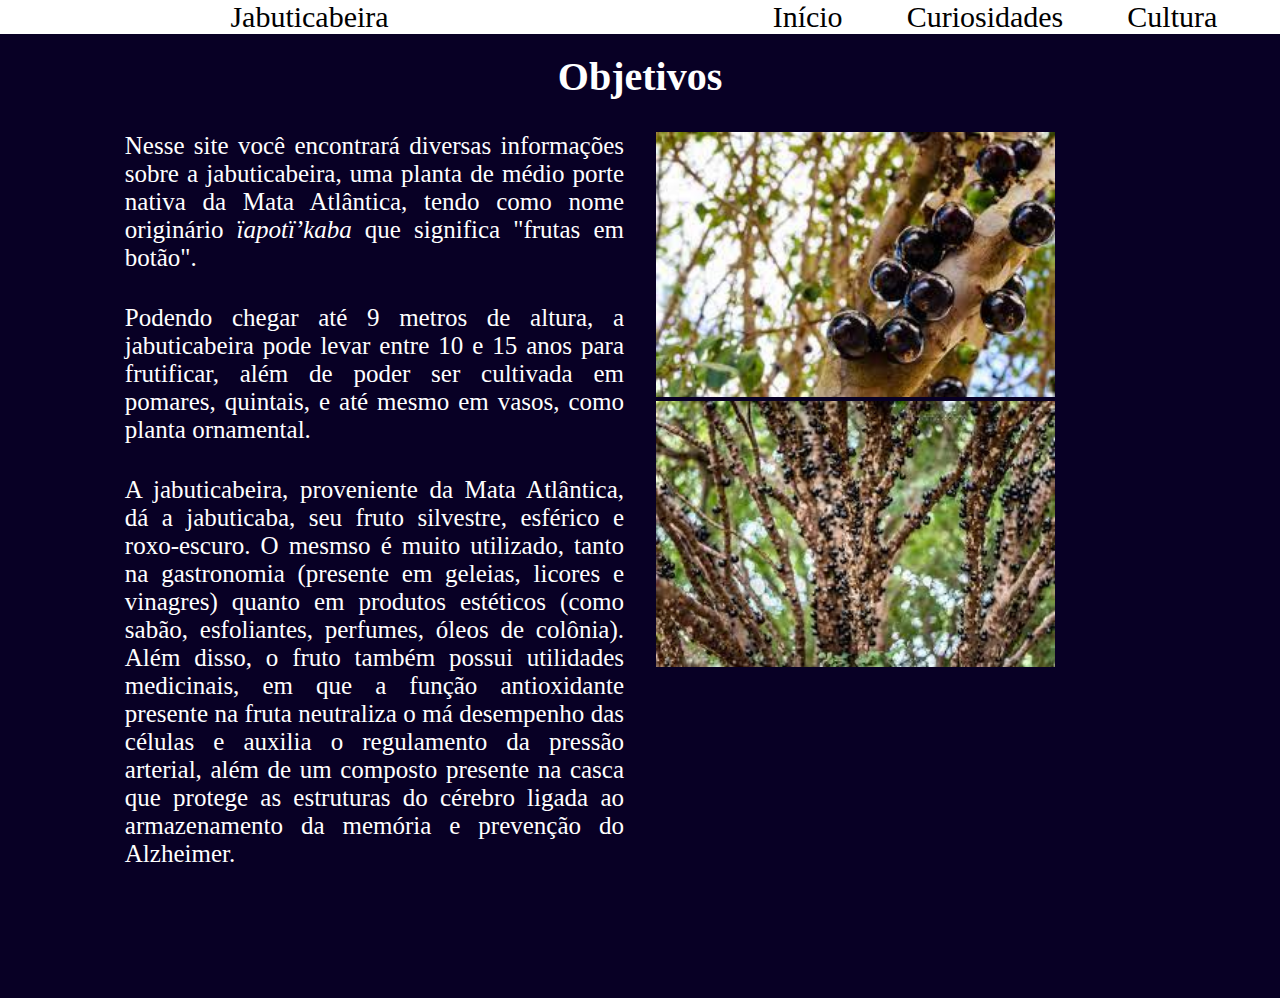
==== assets/main/index.html @ 73d3eae8 "index and curiosidades" ====
<!DOCTYPE html>
<html lang="pt-BR">
<head>
    <meta charset="UTF-8">
    <meta http-equiv="X-UA-Compatible" content="IE=edge">
    <meta name="viewport" content="width=device-width, initial-scale=1.0">
    <link rel="stylesheet" href="index.css">
    <link rel="icon" href="img/icon-aba1.jpg">
    <title>Jabuticabeira</title>
</head>
<body>
    <header class="header">
        <nav class="navigation">
            <ul class="nav-menu">
                <a class="main-nav-item">Jabuticabeira</a>
                <li class="nav-item"><a class="nav-item-a" href="index.html">Início</a></li>
                <li class="nav-item"><a class="nav-item-a" href="curiosidades.html">Curiosidades</a></li>
                <li class="nav-item"><a class="nav-item-a" href="cultura.html">Cultura</a></li>
                <li class="nav-item"><a class="nav-item-a" href="quiz.html">Quiz</a></li>
            </ul>
        </nav>
    </header>
    <main>
    <div>
        <h1 class="main-title">Objetivos</h1>
        <section class="container">
            <div class="child">
                <p class="text">Nesse site você encontrará diversas informações sobre a jabuticabeira, uma planta de médio porte nativa da Mata Atlântica, tendo como nome originário <em>ïapotï’kaba</em> que significa "frutas em botão".</p>
                <p class="text">Podendo chegar até 9 metros de altura, a jabuticabeira pode levar entre 10 e 15 anos para frutificar, além de poder ser cultivada em pomares, quintais, e até mesmo em vasos, como planta ornamental.</p>
                <p class="text">A jabuticabeira, proveniente da Mata Atlântica, dá a jabuticaba, seu fruto silvestre, esférico e roxo-escuro. O mesmso é muito utilizado, tanto na gastronomia (presente em geleias, licores e vinagres) quanto em produtos estéticos (como sabão, esfoliantes, perfumes, óleos de colônia). Além disso, o fruto também possui utilidades medicinais, em que a função antioxidante presente na fruta neutraliza o má desempenho das células e auxilia o regulamento da pressão arterial, além de um composto presente na casca que protege as estruturas do cérebro ligada ao armazenamento da memória e prevenção do Alzheimer.</p>
            </div>
            <div class="child">
                <img src="img/img-reserva-inicio.jpg" alt="jabuticabeira" width="100%">
                <img src="img/img2-inicio.jpg" alt="jabuticabeira" width="100%">
            </div>
        </section>
    </div>
    </main>
</body>
</html>
---- assets/main/index.css ----
* {
    padding: 0;
    margin: 0;
    font-family: cursive;
}

body {
    background-color: #080025;
}

img {
    max-width: 80%;
    height: auto;
}

.nav-menu {
    display: flex;
    text-decoration: none;
    background-color: #fff;
    gap: 4rem;
    list-style: none;
}

.menu-item {
    text-decoration: none;
    color: #fff;
    font-size: 20px;
    margin-left: 10rem;
}

.main-nav-item {
    text-decoration: none;
    color: #000;
    font-size: 30px;
    margin-right: 20rem;
    margin-left: 18%;
}

.nav-item-a {
    text-decoration: none;
    color: #000;
    font-size: 30px;
    justify-content: center;
}

.nav-item-a:hover {
    cursor: pointer;
    transition: 0.5s;
    color: royalblue;
}

.main-title {
    margin-bottom: 1rem;
    color: #ffffff;
}

.main-title {
    font-size: 40px;
    margin-top: 1.5%;
    text-align: center;
}

h2 {
    text-align: center;
    margin-bottom: 2rem;
    font-size: 30px;
    color: #fff;
}

.child {
    padding: 1rem;
}

.text {
    font-size: 25px;
    text-align: justify;
    margin-bottom: 2rem;
}

.container {
    display: flex;
    flex-direction: row;
    flex-wrap: wrap;
    justify-content: center;
}

.child {
    width: 39%;
    height: 850px;
    color: #fff;
}
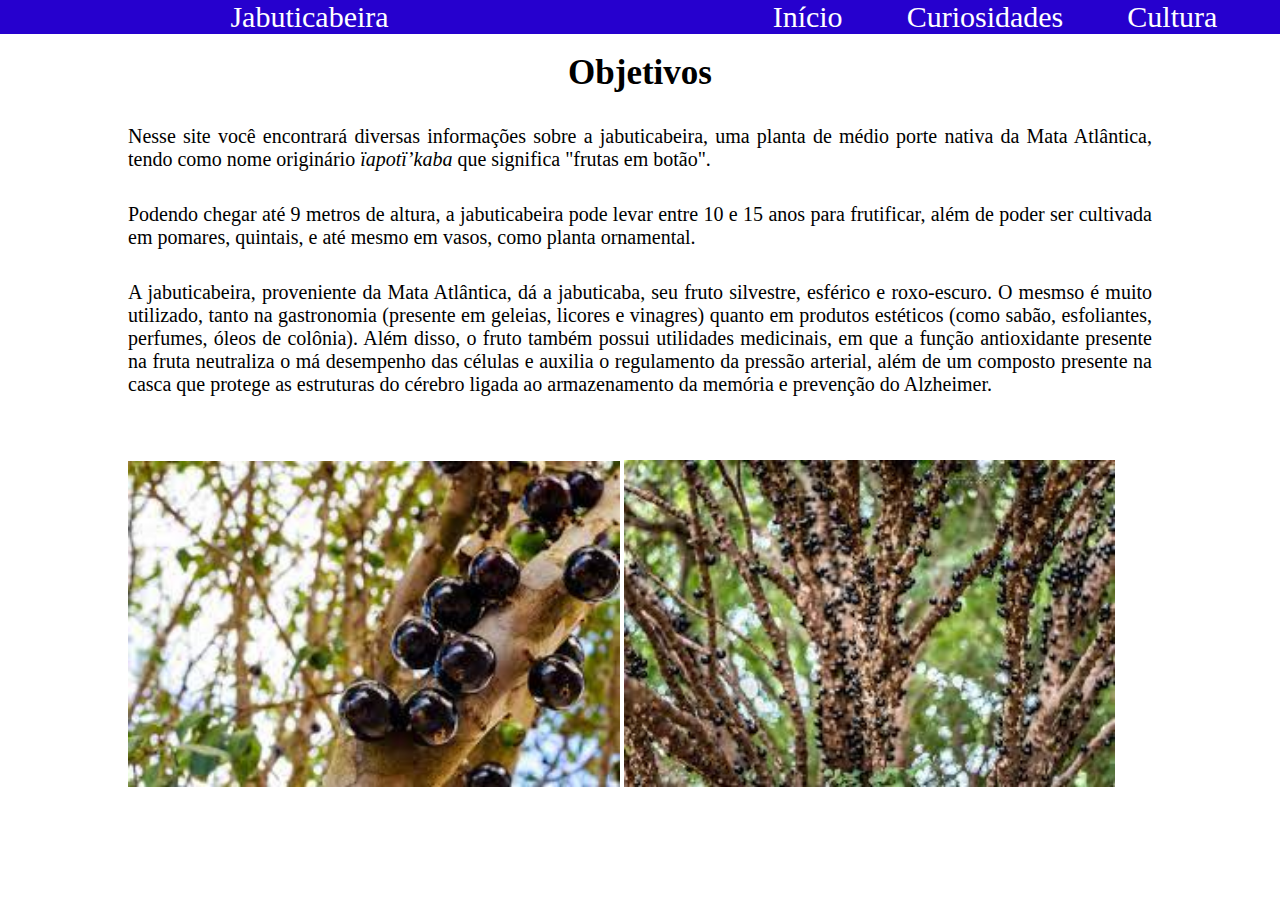
==== commit 43a057c8: "media query add" ====
--- a/assets/main/index.html
+++ b/assets/main/index.html
@@ -30,8 +30,8 @@
                 <p class="text">A jabuticabeira, proveniente da Mata Atlântica, dá a jabuticaba, seu fruto silvestre, esférico e roxo-escuro. O mesmso é muito utilizado, tanto na gastronomia (presente em geleias, licores e vinagres) quanto em produtos estéticos (como sabão, esfoliantes, perfumes, óleos de colônia). Além disso, o fruto também possui utilidades medicinais, em que a função antioxidante presente na fruta neutraliza o má desempenho das células e auxilia o regulamento da pressão arterial, além de um composto presente na casca que protege as estruturas do cérebro ligada ao armazenamento da memória e prevenção do Alzheimer.</p>
             </div>
             <div class="child">
-                <img src="img/img-reserva-inicio.jpg" alt="jabuticabeira" width="100%">
-                <img src="img/img2-inicio.jpg" alt="jabuticabeira" width="100%">
+                <img class="img" src="img/img-reserva-inicio.jpg" alt="jabuticabeira" width="100%">
+                <img class="img" src="img/img2-inicio.jpg" alt="jabuticabeira" width="100%">
             </div>
         </section>
     </div>
--- a/assets/main/index.css
+++ b/assets/main/index.css
@@ -5,7 +5,7 @@
 }
 
 body {
-    background-color: #080025;
+    background-color: #fff;
 }
 
 img {
@@ -16,7 +16,7 @@
 .nav-menu {
     display: flex;
     text-decoration: none;
-    background-color: #fff;
+    background-color: #2600ce;
     gap: 4rem;
     list-style: none;
 }
@@ -30,7 +30,7 @@
 
 .main-nav-item {
     text-decoration: none;
-    color: #000;
+    color: #fff;
     font-size: 30px;
     margin-right: 20rem;
     margin-left: 18%;
@@ -38,7 +38,7 @@
 
 .nav-item-a {
     text-decoration: none;
-    color: #000;
+    color: #fff;
     font-size: 30px;
     justify-content: center;
 }
@@ -46,25 +46,22 @@
 .nav-item-a:hover {
     cursor: pointer;
     transition: 0.5s;
-    color: royalblue;
-}
-
-.main-title {
-    margin-bottom: 1rem;
-    color: #ffffff;
+    color: grey;
 }
 
 .main-title {
     font-size: 40px;
     margin-top: 1.5%;
     text-align: center;
+    margin-bottom: 1rem;
+    color: #000;
 }
 
 h2 {
     text-align: center;
     margin-bottom: 2rem;
     font-size: 30px;
-    color: #fff;
+    color: #000;
 }
 
 .child {
@@ -87,5 +84,66 @@
 .child {
     width: 39%;
     height: 850px;
+    color: #000;
+}
+
+.answer {
+    font-size: 22px;
+    margin-bottom: 10%;
+    margin-top: 6%;
+    background-color: royalblue;
     color: #fff;
-}+    border: 2px solid black;
+    border-radius: 8px;
+    cursor: pointer;
+    padding: 0.5rem;
+}
+
+.answer:hover {
+    background-color: #fff;
+    color: royalblue;
+    transition: 0.65s;
+}
+
+.answer-menu {
+    text-decoration: none;
+    list-style: none;
+    justify-content: center;
+    display: flex;
+    gap: 7.5rem;
+}
+
+@media (max-width: 1300px) {
+    .child {
+        width: 80%;
+        height: auto;
+    }
+    .img {
+        width: 48%;
+        margin-top: none;
+    }
+    .text {
+        font-size: 20px;
+    }
+    .main-title{
+        font-size: 35px;
+    }
+}
+
+@media (max-width: 700px) {
+    .child {
+        width: 80%;
+        height: auto;
+    }
+    .img {
+        width: 48%;
+        margin-top: none;
+    }
+    .text {
+        font-size: 15px;
+    }
+    .main-title{
+        font-size: 30px;
+    }
+}
+
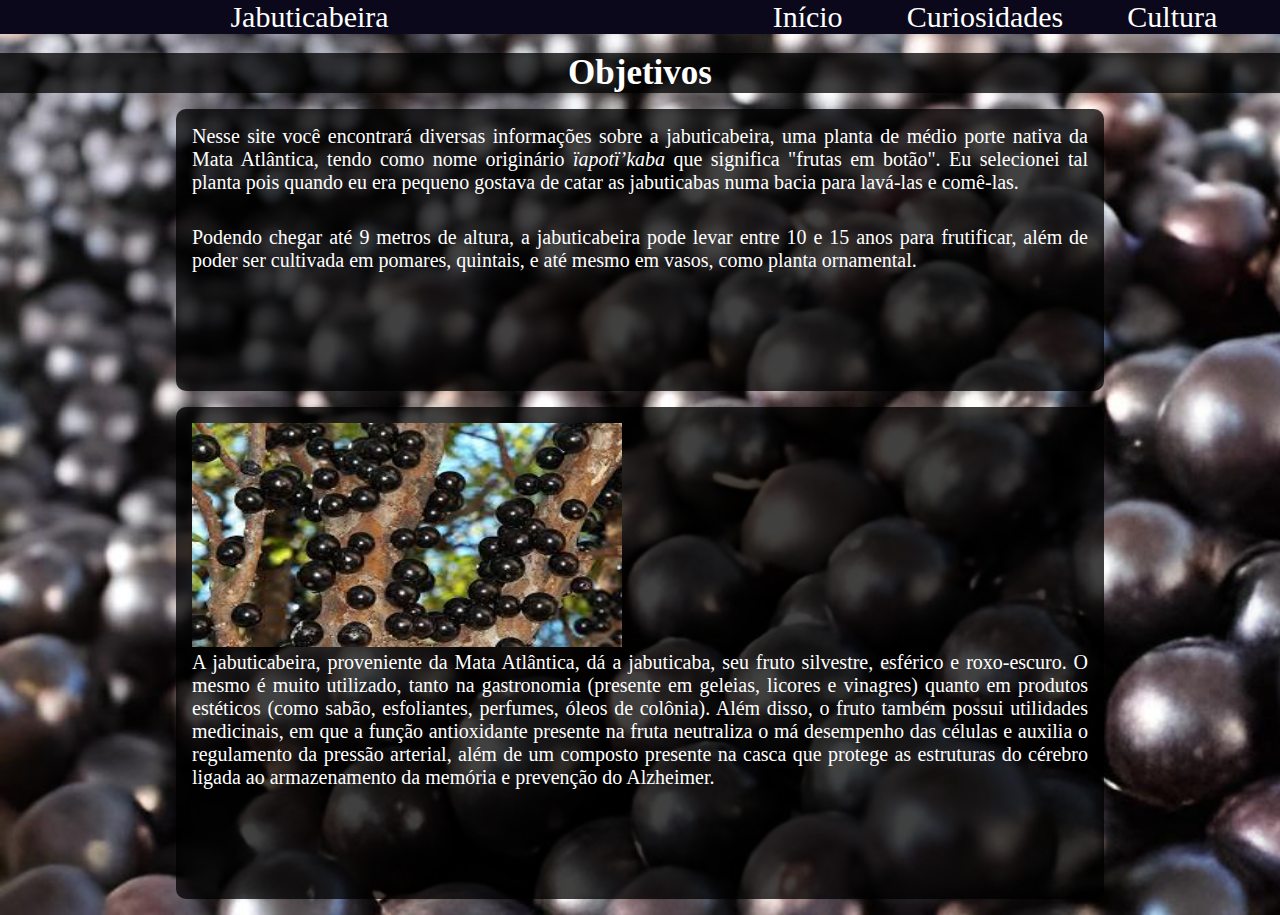
==== commit 3853eeee: "general changes" ====
--- a/assets/main/index.html
+++ b/assets/main/index.html
@@ -24,17 +24,23 @@
     <div>
         <h1 class="main-title">Objetivos</h1>
         <section class="container">
-            <div class="child">
-                <p class="text">Nesse site você encontrará diversas informações sobre a jabuticabeira, uma planta de médio porte nativa da Mata Atlântica, tendo como nome originário <em>ïapotï’kaba</em> que significa "frutas em botão".</p>
+            <div class="child1">
+                <p class="text">Nesse site você encontrará diversas informações sobre a jabuticabeira, uma planta de médio porte nativa da Mata Atlântica, tendo como nome originário <em>ïapotï’kaba</em> que significa "frutas em botão". Eu selecionei tal planta pois quando eu era pequeno gostava de catar as jabuticabas numa bacia para lavá-las e comê-las.</p>
                 <p class="text">Podendo chegar até 9 metros de altura, a jabuticabeira pode levar entre 10 e 15 anos para frutificar, além de poder ser cultivada em pomares, quintais, e até mesmo em vasos, como planta ornamental.</p>
-                <p class="text">A jabuticabeira, proveniente da Mata Atlântica, dá a jabuticaba, seu fruto silvestre, esférico e roxo-escuro. O mesmso é muito utilizado, tanto na gastronomia (presente em geleias, licores e vinagres) quanto em produtos estéticos (como sabão, esfoliantes, perfumes, óleos de colônia). Além disso, o fruto também possui utilidades medicinais, em que a função antioxidante presente na fruta neutraliza o má desempenho das células e auxilia o regulamento da pressão arterial, além de um composto presente na casca que protege as estruturas do cérebro ligada ao armazenamento da memória e prevenção do Alzheimer.</p>
             </div>
-            <div class="child">
-                <img class="img" src="img/img-reserva-inicio.jpg" alt="jabuticabeira" width="100%">
-                <img class="img" src="img/img2-inicio.jpg" alt="jabuticabeira" width="100%">
+            <div class="child2">
+                <img class="img" src="img/img1-inicio.jpg" alt="jabuticabeira">
+                <p class="text">A jabuticabeira, proveniente da Mata Atlântica, dá a jabuticaba, seu fruto silvestre, esférico e roxo-escuro. O mesmo é muito utilizado, tanto na gastronomia (presente em geleias, licores e vinagres) quanto em produtos estéticos (como sabão, esfoliantes, perfumes, óleos de colônia). Além disso, o fruto também possui utilidades medicinais, em que a função antioxidante presente na fruta neutraliza o má desempenho das células e auxilia o regulamento da pressão arterial, além de um composto presente na casca que protege as estruturas do cérebro ligada ao armazenamento da memória e prevenção do Alzheimer.</p>
             </div>
         </section>
     </div>
     </main>
+    <footer class="footer">
+            Site produzido por Caio Contursi.<br>
+            Contato:<br>
+            <br>
+            Instagram: @...
+            Celular: +55(21) 9....-....
+    </footer>
 </body>
 </html>--- a/assets/main/index.css
+++ b/assets/main/index.css
@@ -5,18 +5,15 @@
 }
 
 body {
-    background-color: #fff;
-}
-
-img {
-    max-width: 80%;
-    height: auto;
+    background-image: url("img/img-fundo.jpg");
+    background-repeat: no-repeat;
+    background-size: cover;
 }
 
 .nav-menu {
     display: flex;
     text-decoration: none;
-    background-color: #2600ce;
+    background-color: #0a081a;
     gap: 4rem;
     list-style: none;
 }
@@ -54,18 +51,15 @@
     margin-top: 1.5%;
     text-align: center;
     margin-bottom: 1rem;
-    color: #000;
+    color: #fff;
+    background-color: rgb(0, 0, 0, 0.75);
 }
 
 h2 {
     text-align: center;
     margin-bottom: 2rem;
     font-size: 30px;
-    color: #000;
-}
-
-.child {
-    padding: 1rem;
+    color: #fff;
 }
 
 .text {
@@ -81,36 +75,30 @@
     justify-content: center;
 }
 
-.child {
-    width: 39%;
-    height: 850px;
-    color: #000;
+.child1 {
+    width: 70%;
+    height: 250px;
+    color: #fff;
+    background-color: rgb(0, 0, 0, 0.75);
+    border-radius: 10px;
+    padding: 1rem;
+    margin-bottom: 1rem;
 }
 
-.answer {
-    font-size: 22px;
-    margin-bottom: 10%;
-    margin-top: 6%;
-    background-color: royalblue;
+.child2 {
+    width: 70%;
+    height: 460px;
     color: #fff;
-    border: 2px solid black;
-    border-radius: 8px;
-    cursor: pointer;
-    padding: 0.5rem;
+    background-color: rgba(0, 0, 0, 0.75);
+    border-radius: 10px;
+    padding: 1rem;
+    margin-bottom: 1rem;
 }
 
-.answer:hover {
-    background-color: #fff;
-    color: royalblue;
-    transition: 0.65s;
-}
-
-.answer-menu {
-    text-decoration: none;
-    list-style: none;
+.img {
+    width: 340px;
+    height: 224px;
     justify-content: center;
-    display: flex;
-    gap: 7.5rem;
 }
 
 @media (max-width: 1300px) {
@@ -147,3 +135,14 @@
     }
 }
 
+.footer {
+    position: fixed;
+    width: 100%;
+    text-align: justify;
+    background-color: rgba(0, 0, 0, 0.75);
+    color: #fff;
+    font-size: 20px;
+    height: 50px;
+    padding: 1rem;
+}
+
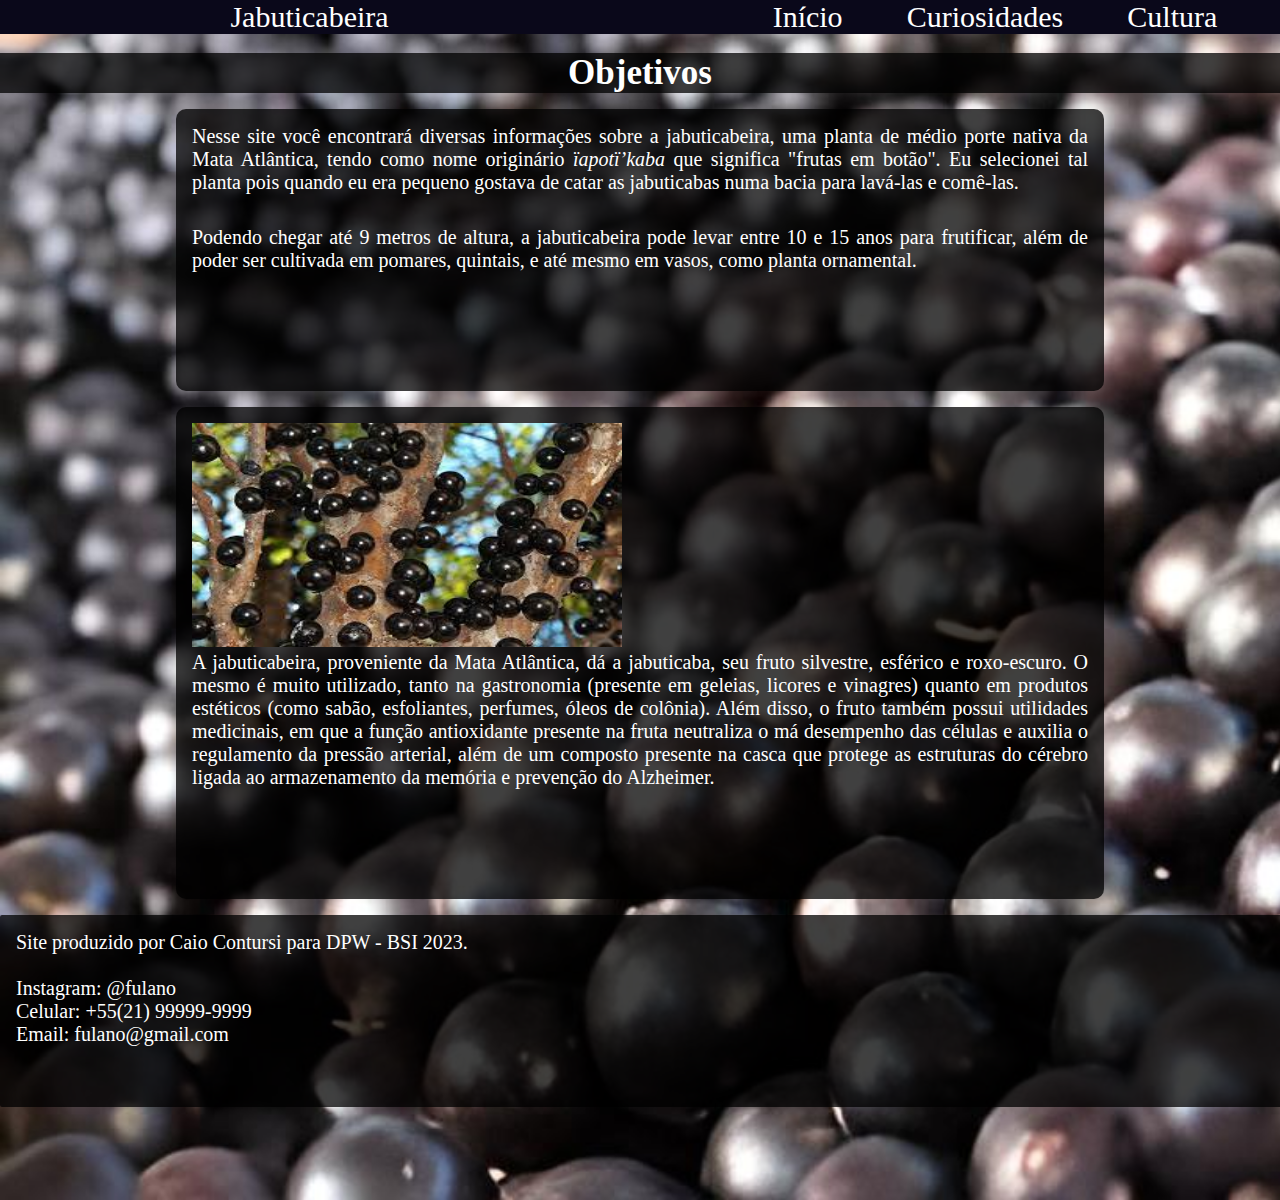
==== commit e234ef30: "first option menu curiosidades" ====
--- a/assets/main/index.html
+++ b/assets/main/index.html
@@ -36,11 +36,10 @@
     </div>
     </main>
     <footer class="footer">
-            Site produzido por Caio Contursi.<br>
-            Contato:<br>
-            <br>
-            Instagram: @...
-            Celular: +55(21) 9....-....
+            Site produzido por Caio Contursi para DPW - BSI 2023.<br><br>  
+            Instagram: @fulano <br>
+            Celular: +55(21) 99999-9999 <br>
+            Email: fulano@gmail.com
     </footer>
 </body>
 </html>--- a/assets/main/index.css
+++ b/assets/main/index.css
@@ -8,6 +8,7 @@
     background-image: url("img/img-fundo.jpg");
     background-repeat: no-repeat;
     background-size: cover;
+    height: 1200px;
 }
 
 .nav-menu {
@@ -95,6 +96,26 @@
     margin-bottom: 1rem;
 }
 
+.child3 {
+    width: 70%;
+    height: 460px;
+    color: #fff;
+    background-color: rgba(0, 0, 0, 0.75);
+    border-radius: 10px;
+    padding: 1rem;
+    margin-bottom: 1rem;
+}
+
+.child4 {
+    width: 70%;
+    height: 460px;
+    color: #fff;
+    background-color: rgba(0, 0, 0, 0.75);
+    border-radius: 10px;
+    padding: 1rem;
+    margin-bottom: 1rem;
+}
+
 .img {
     width: 340px;
     height: 224px;
@@ -136,13 +157,14 @@
 }
 
 .footer {
-    position: fixed;
-    width: 100%;
+    position: absolute;
+    width: 98.2%;
     text-align: justify;
     background-color: rgba(0, 0, 0, 0.75);
     color: #fff;
     font-size: 20px;
-    height: 50px;
+    height: 160px;
     padding: 1rem;
+    border-radius: 2px;
 }
 
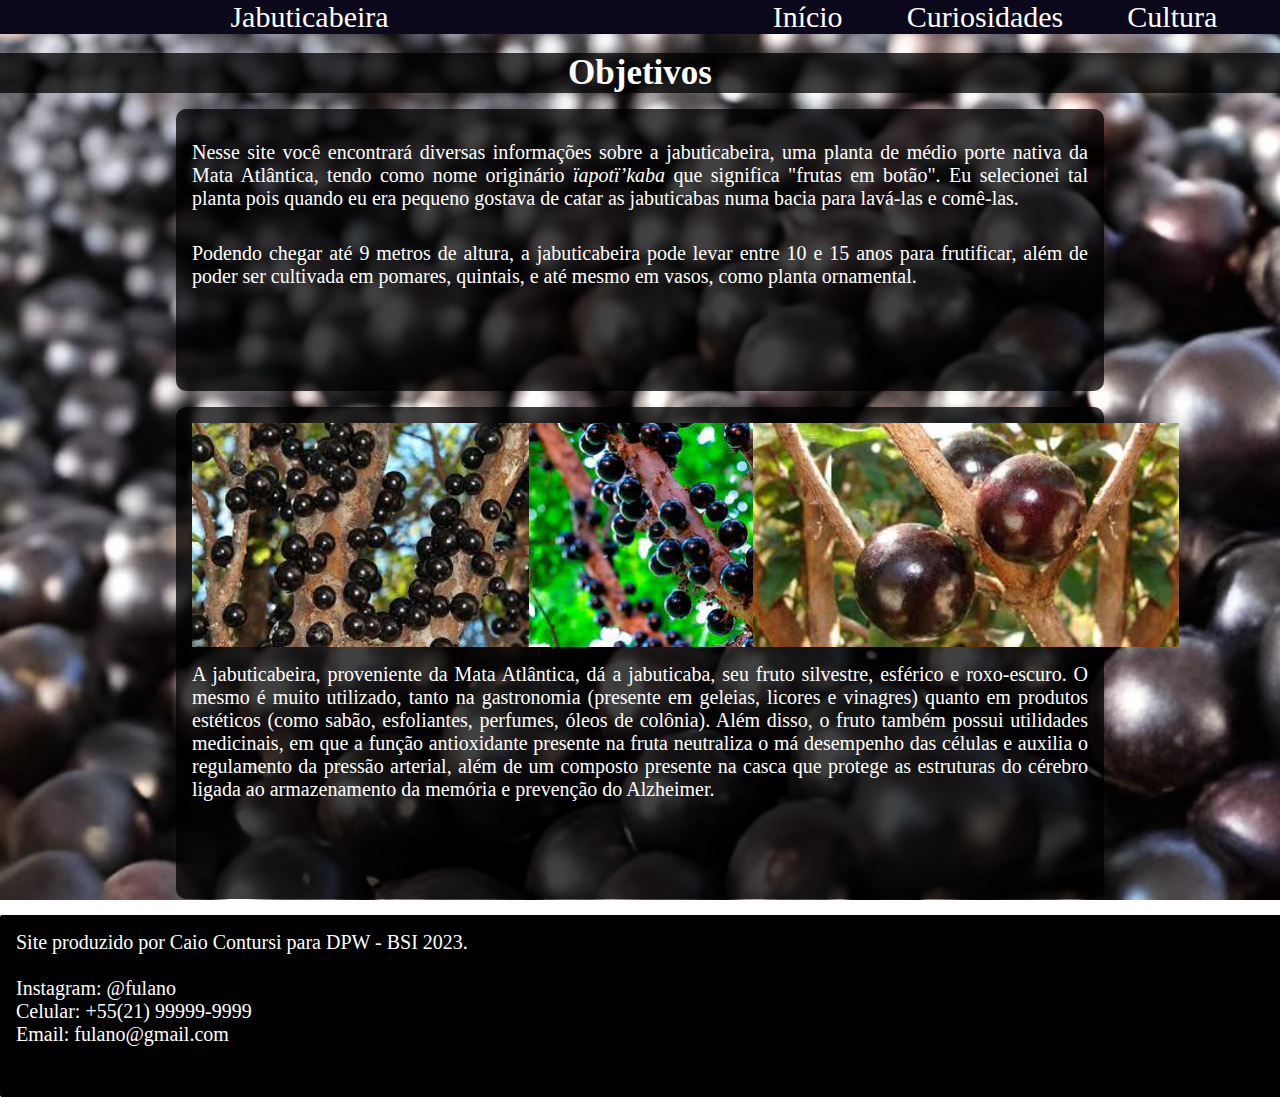
==== commit 9ace1342: "table, footer, background and other changes" ====
--- a/assets/main/index.html
+++ b/assets/main/index.html
@@ -29,7 +29,12 @@
                 <p class="text">Podendo chegar até 9 metros de altura, a jabuticabeira pode levar entre 10 e 15 anos para frutificar, além de poder ser cultivada em pomares, quintais, e até mesmo em vasos, como planta ornamental.</p>
             </div>
             <div class="child2">
+            <ul class="ul-imgs">
                 <img class="img" src="img/img1-inicio.jpg" alt="jabuticabeira">
+                <img class="img" src="img/img3-inicio.jpg" alt="jabuticabeira">
+                <img class="img" src="img/img4-inicio.jpg" alt="jabuticabeira">
+            </ul>
+                
                 <p class="text">A jabuticabeira, proveniente da Mata Atlântica, dá a jabuticaba, seu fruto silvestre, esférico e roxo-escuro. O mesmo é muito utilizado, tanto na gastronomia (presente em geleias, licores e vinagres) quanto em produtos estéticos (como sabão, esfoliantes, perfumes, óleos de colônia). Além disso, o fruto também possui utilidades medicinais, em que a função antioxidante presente na fruta neutraliza o má desempenho das células e auxilia o regulamento da pressão arterial, além de um composto presente na casca que protege as estruturas do cérebro ligada ao armazenamento da memória e prevenção do Alzheimer.</p>
             </div>
         </section>
--- a/assets/main/index.css
+++ b/assets/main/index.css
@@ -4,11 +4,11 @@
     font-family: cursive;
 }
 
-body {
+html, body {
     background-image: url("img/img-fundo.jpg");
     background-repeat: no-repeat;
     background-size: cover;
-    height: 1200px;
+    height: 100%; 
 }
 
 .nav-menu {
@@ -67,6 +67,7 @@
     font-size: 25px;
     text-align: justify;
     margin-bottom: 2rem;
+    margin-top: 1rem;
 }
 
 .container {
@@ -157,14 +158,18 @@
 }
 
 .footer {
-    position: absolute;
     width: 98.2%;
     text-align: justify;
-    background-color: rgba(0, 0, 0, 0.75);
+    background-color: rgba(0, 0, 0, 1);
     color: #fff;
     font-size: 20px;
-    height: 160px;
+    height: 150px;
     padding: 1rem;
     border-radius: 2px;
 }
 
+.ul-imgs {
+    display: flex;
+    justify-content: space-around;
+}
+
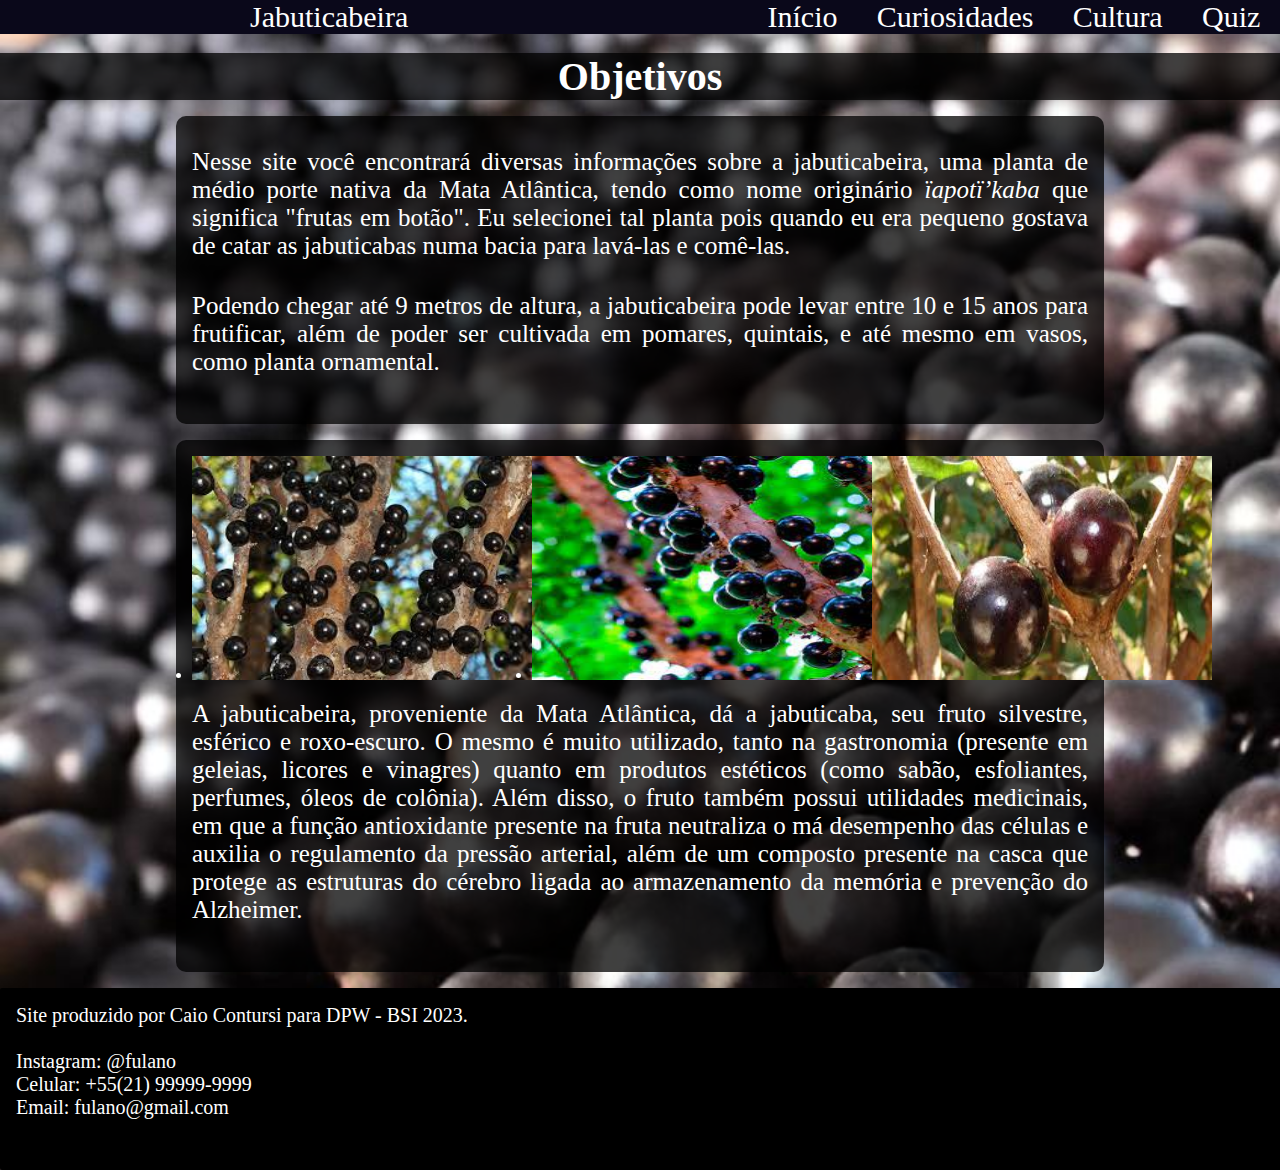
==== commit cea80cb5: "general changes, cultura page" ====
--- a/assets/main/index.html
+++ b/assets/main/index.html
@@ -30,11 +30,10 @@
             </div>
             <div class="child2">
             <ul class="ul-imgs">
-                <img class="img" src="img/img1-inicio.jpg" alt="jabuticabeira">
-                <img class="img" src="img/img3-inicio.jpg" alt="jabuticabeira">
-                <img class="img" src="img/img4-inicio.jpg" alt="jabuticabeira">
+                <li class="list-item"><img class="img" src="img/img1-inicio.jpg" alt="jabuticabeira"></li>
+                <li class="list-item"><img class="img" src="img/img3-inicio.jpg" alt="jabuticabeira"></li>
+                <li class="list-item"><img class="img" src="img/img4-inicio.jpg" alt="jabuticabeira"></li>
             </ul>
-                
                 <p class="text">A jabuticabeira, proveniente da Mata Atlântica, dá a jabuticaba, seu fruto silvestre, esférico e roxo-escuro. O mesmo é muito utilizado, tanto na gastronomia (presente em geleias, licores e vinagres) quanto em produtos estéticos (como sabão, esfoliantes, perfumes, óleos de colônia). Além disso, o fruto também possui utilidades medicinais, em que a função antioxidante presente na fruta neutraliza o má desempenho das células e auxilia o regulamento da pressão arterial, além de um composto presente na casca que protege as estruturas do cérebro ligada ao armazenamento da memória e prevenção do Alzheimer.</p>
             </div>
         </section>
--- a/assets/main/index.css
+++ b/assets/main/index.css
@@ -8,14 +8,13 @@
     background-image: url("img/img-fundo.jpg");
     background-repeat: no-repeat;
     background-size: cover;
-    height: 100%; 
+    height: auto; 
 }
 
 .nav-menu {
     display: flex;
-    text-decoration: none;
     background-color: #0a081a;
-    gap: 4rem;
+    justify-content: space-around;
     list-style: none;
 }
 
@@ -27,7 +26,6 @@
 }
 
 .main-nav-item {
-    text-decoration: none;
     color: #fff;
     font-size: 30px;
     margin-right: 20rem;
@@ -72,46 +70,15 @@
 
 .container {
     display: flex;
-    flex-direction: row;
     flex-wrap: wrap;
     justify-content: center;
 }
 
-.child1 {
+.child1, .child2, .child3, .child4 {
     width: 70%;
-    height: 250px;
+    height: auto;
     color: #fff;
     background-color: rgb(0, 0, 0, 0.75);
-    border-radius: 10px;
-    padding: 1rem;
-    margin-bottom: 1rem;
-}
-
-.child2 {
-    width: 70%;
-    height: 460px;
-    color: #fff;
-    background-color: rgba(0, 0, 0, 0.75);
-    border-radius: 10px;
-    padding: 1rem;
-    margin-bottom: 1rem;
-}
-
-.child3 {
-    width: 70%;
-    height: 460px;
-    color: #fff;
-    background-color: rgba(0, 0, 0, 0.75);
-    border-radius: 10px;
-    padding: 1rem;
-    margin-bottom: 1rem;
-}
-
-.child4 {
-    width: 70%;
-    height: 460px;
-    color: #fff;
-    background-color: rgba(0, 0, 0, 0.75);
     border-radius: 10px;
     padding: 1rem;
     margin-bottom: 1rem;
@@ -120,41 +87,6 @@
 .img {
     width: 340px;
     height: 224px;
-    justify-content: center;
-}
-
-@media (max-width: 1300px) {
-    .child {
-        width: 80%;
-        height: auto;
-    }
-    .img {
-        width: 48%;
-        margin-top: none;
-    }
-    .text {
-        font-size: 20px;
-    }
-    .main-title{
-        font-size: 35px;
-    }
-}
-
-@media (max-width: 700px) {
-    .child {
-        width: 80%;
-        height: auto;
-    }
-    .img {
-        width: 48%;
-        margin-top: none;
-    }
-    .text {
-        font-size: 15px;
-    }
-    .main-title{
-        font-size: 30px;
-    }
 }
 
 .footer {
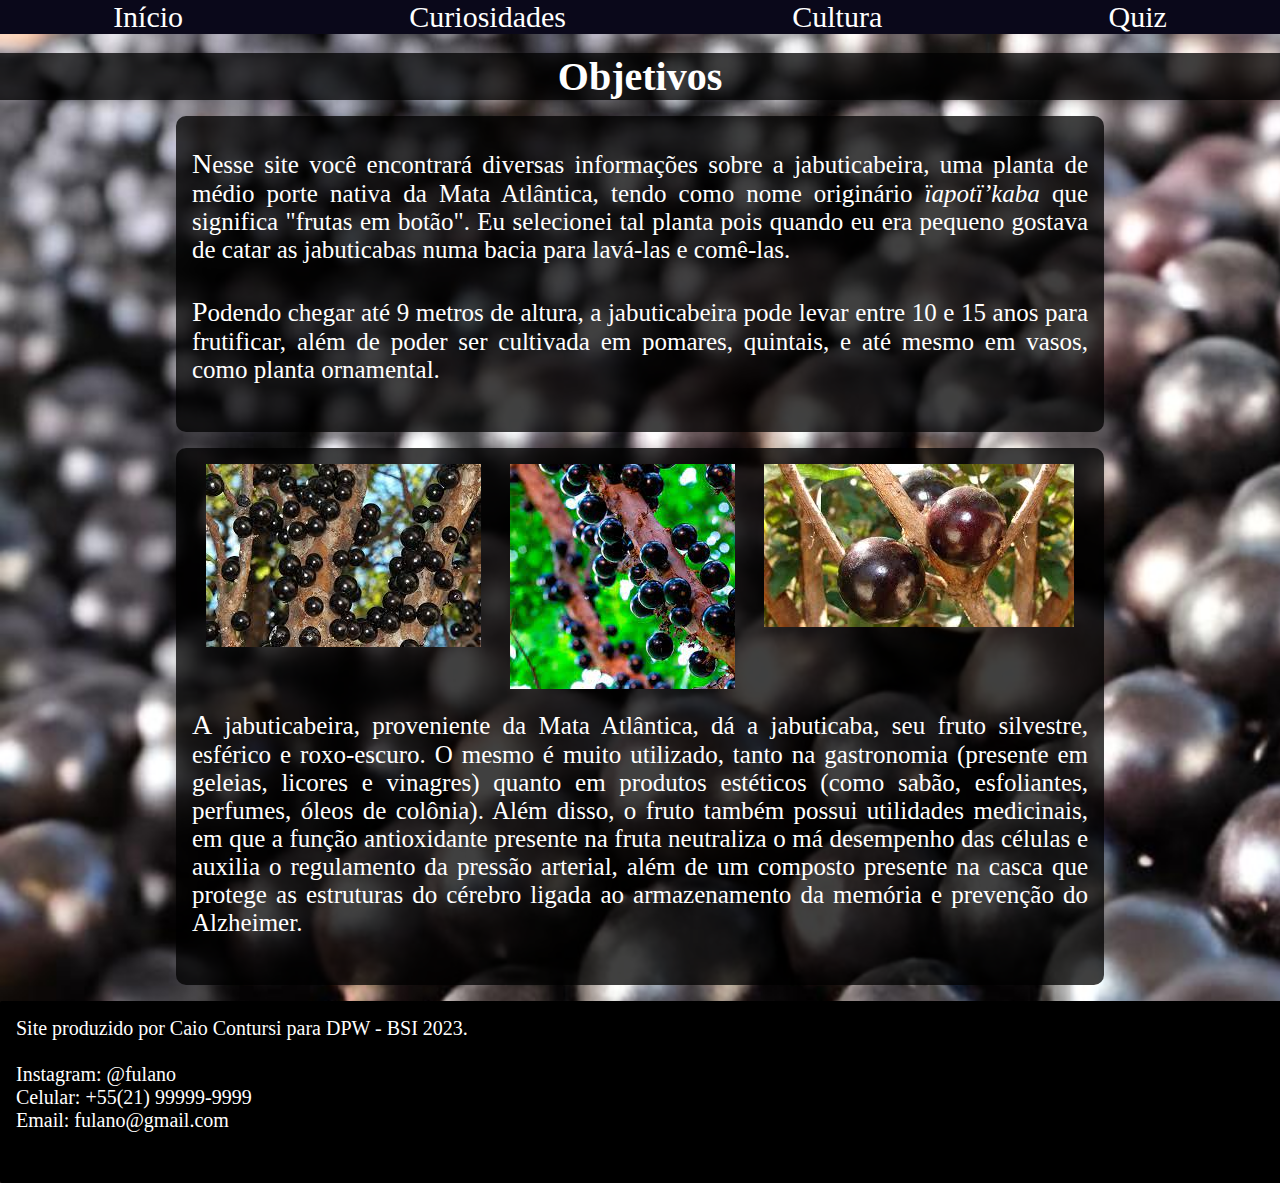
==== commit c85b3837: "general changes, almost the last commit" ====
--- a/assets/main/index.html
+++ b/assets/main/index.html
@@ -12,7 +12,6 @@
     <header class="header">
         <nav class="navigation">
             <ul class="nav-menu">
-                <a class="main-nav-item">Jabuticabeira</a>
                 <li class="nav-item"><a class="nav-item-a" href="index.html">Início</a></li>
                 <li class="nav-item"><a class="nav-item-a" href="curiosidades.html">Curiosidades</a></li>
                 <li class="nav-item"><a class="nav-item-a" href="cultura.html">Cultura</a></li>
@@ -24,6 +23,7 @@
     <div>
         <h1 class="main-title">Objetivos</h1>
         <section class="container">
+            <h2 class="title-hidden">.</h2>
             <div class="child1">
                 <p class="text">Nesse site você encontrará diversas informações sobre a jabuticabeira, uma planta de médio porte nativa da Mata Atlântica, tendo como nome originário <em>ïapotï’kaba</em> que significa "frutas em botão". Eu selecionei tal planta pois quando eu era pequeno gostava de catar as jabuticabas numa bacia para lavá-las e comê-las.</p>
                 <p class="text">Podendo chegar até 9 metros de altura, a jabuticabeira pode levar entre 10 e 15 anos para frutificar, além de poder ser cultivada em pomares, quintais, e até mesmo em vasos, como planta ornamental.</p>
--- a/assets/main/index.css
+++ b/assets/main/index.css
@@ -85,6 +85,11 @@
 }
 
 .img {
+    width: auto;
+    height: auto;
+}
+
+.img2 {
     width: 340px;
     height: 224px;
 }
@@ -100,8 +105,124 @@
     border-radius: 2px;
 }
 
-.ul-imgs {
+.ul-imgs, .div-imgs {
     display: flex;
     justify-content: space-around;
-}
-
+    list-style: none;
+}
+
+.table1 {
+    border-collapse: collapse;
+    width: 100%;
+}
+
+th, td {
+    border: 4px solid white;
+    text-align: center;
+    padding: 8px;
+}
+
+.question {
+    margin-bottom: 1rem;
+}
+
+.options {
+    list-style: none;
+    padding: 0;
+}
+
+.options li {
+    margin-bottom: 10px;
+}
+
+.p-quiz {
+    margin-bottom: 1rem;
+}
+
+.btn {
+    margin-top: 1rem;
+    cursor: pointer;
+    padding: 0.5rem;
+    font-size: 20px;
+    background-color:#0a081a;
+    color: #fff;
+    border: none;
+    border-radius: 8px;
+    width: 100px;
+    margin-right: 2rem;
+    text-decoration: none;
+}
+
+.btn:hover {
+    color: #0a081a;
+    background-color: #fff;
+    transition: 0.5s;
+}
+
+.title-hidden {
+    display: none;
+}
+
+span {
+    color: yellow;
+}
+
+/* Utilização do pseudo-elemento */
+p::first-letter {
+    font-size: 28px;
+}
+
+@media (max-width: 1200px) {
+    .main-nav-item {
+        display: none;
+    }
+    .nav-item-a {
+        font-size: 30px;
+    }
+}
+
+@media (max-width: 900px) {
+    .nav-item-a {
+        font-size: 26px;
+    }   
+}
+
+@media (max-width: 700px) {
+    .nav-item-a {
+        font-size: 22px;
+    }
+}
+
+@media (max-width: 500px) {
+    .nav-item-a {
+        font-size: 20px;
+    }   
+}
+
+@media (max-width: 1415px) {
+    .img {
+        width: auto;
+        height: auto;
+    }
+}
+
+@media (max-width: 1160px) {
+    .img {
+        width: 200px;
+        height: 130px;
+    }
+}
+
+@media (max-width: 864px) {
+    .img {
+        width: 170px;
+        height: 100px;
+        
+    }
+}
+
+@media (max-width: 734px) {
+    .img {
+        display: none;
+    }
+}
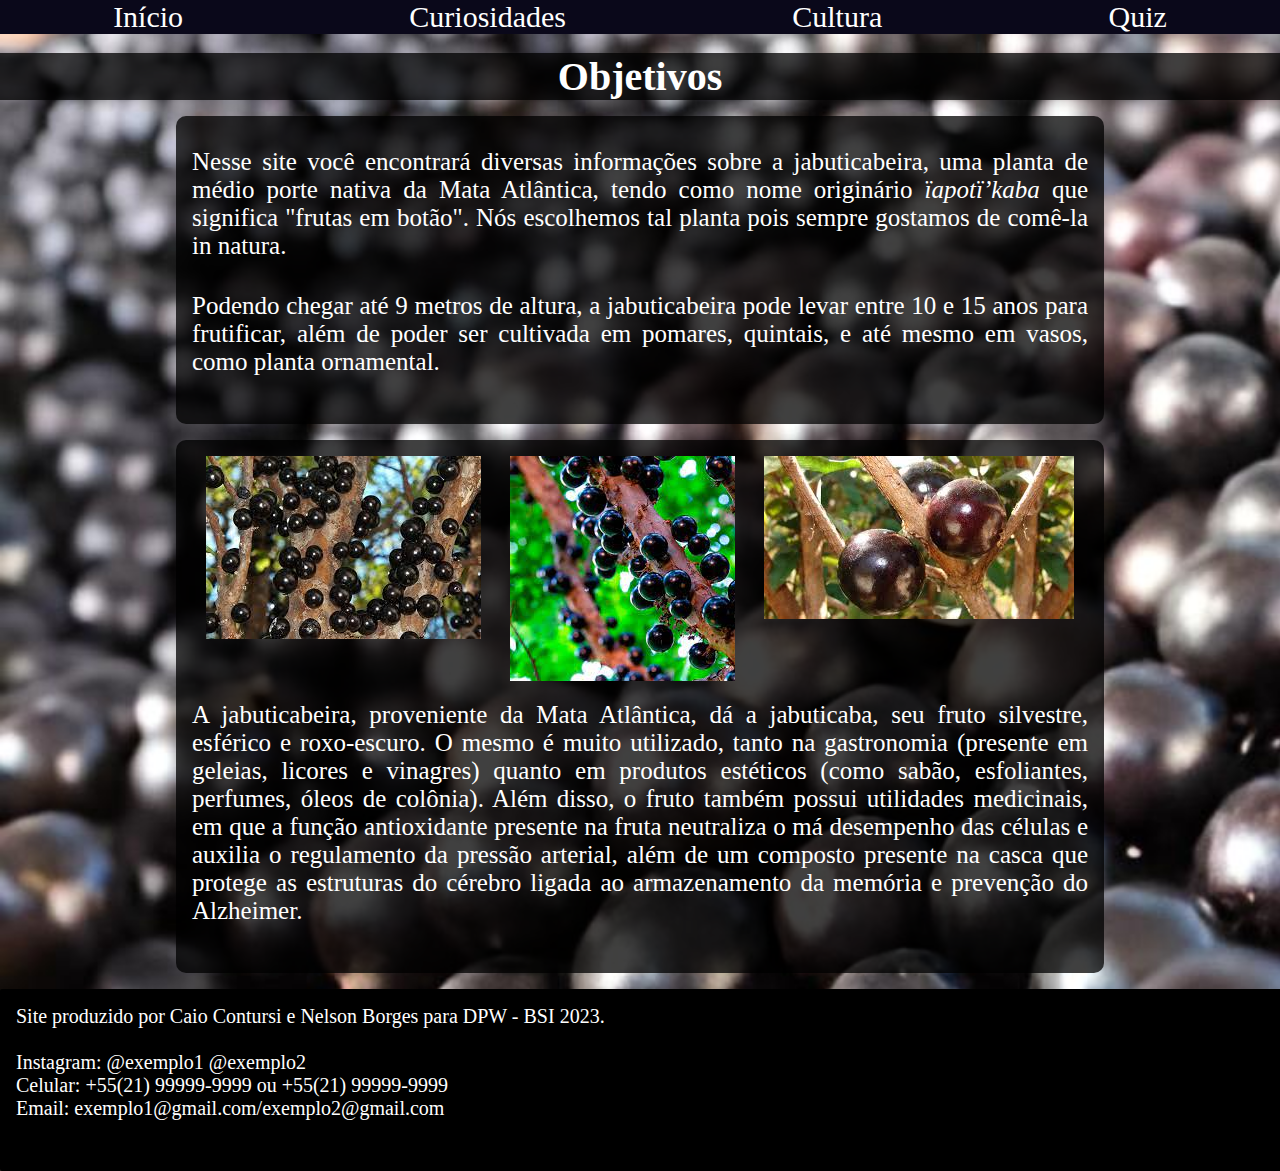
==== commit 3bcf1c12: "i think this is the final commit" ====
--- a/assets/main/index.html
+++ b/assets/main/index.html
@@ -25,7 +25,7 @@
         <section class="container">
             <h2 class="title-hidden">.</h2>
             <div class="child1">
-                <p class="text">Nesse site você encontrará diversas informações sobre a jabuticabeira, uma planta de médio porte nativa da Mata Atlântica, tendo como nome originário <em>ïapotï’kaba</em> que significa "frutas em botão". Eu selecionei tal planta pois quando eu era pequeno gostava de catar as jabuticabas numa bacia para lavá-las e comê-las.</p>
+                <p class="text">Nesse site você encontrará diversas informações sobre a jabuticabeira, uma planta de médio porte nativa da Mata Atlântica, tendo como nome originário <em>ïapotï’kaba</em> que significa "frutas em botão". Nós escolhemos tal planta pois sempre gostamos de comê-la in natura.</p>
                 <p class="text">Podendo chegar até 9 metros de altura, a jabuticabeira pode levar entre 10 e 15 anos para frutificar, além de poder ser cultivada em pomares, quintais, e até mesmo em vasos, como planta ornamental.</p>
             </div>
             <div class="child2">
@@ -40,10 +40,10 @@
     </div>
     </main>
     <footer class="footer">
-            Site produzido por Caio Contursi para DPW - BSI 2023.<br><br>  
-            Instagram: @fulano <br>
-            Celular: +55(21) 99999-9999 <br>
-            Email: fulano@gmail.com
+        Site produzido por Caio Contursi e Nelson Borges para DPW - BSI 2023.<br><br>  
+        Instagram: @exemplo1 @exemplo2 <br>
+        Celular: +55(21) 99999-9999 ou +55(21) 99999-9999 <br>
+        Email: exemplo1@gmail.com/exemplo2@gmail.com
     </footer>
 </body>
 </html>--- a/assets/main/index.css
+++ b/assets/main/index.css
@@ -153,25 +153,28 @@
     text-decoration: none;
 }
 
+.title-hidden {
+    display: none;
+}
+
+span {
+    color: yellow;
+}
+
+/* Utilização do pseudo-elemento */
+
+p::first-letter {
+    font-size: auto;
+}
+
+/* Utilização da pseudo-classe */
+
 .btn:hover {
     color: #0a081a;
     background-color: #fff;
     transition: 0.5s;
 }
 
-.title-hidden {
-    display: none;
-}
-
-span {
-    color: yellow;
-}
-
-/* Utilização do pseudo-elemento */
-p::first-letter {
-    font-size: 28px;
-}
-
 @media (max-width: 1200px) {
     .main-nav-item {
         display: none;
